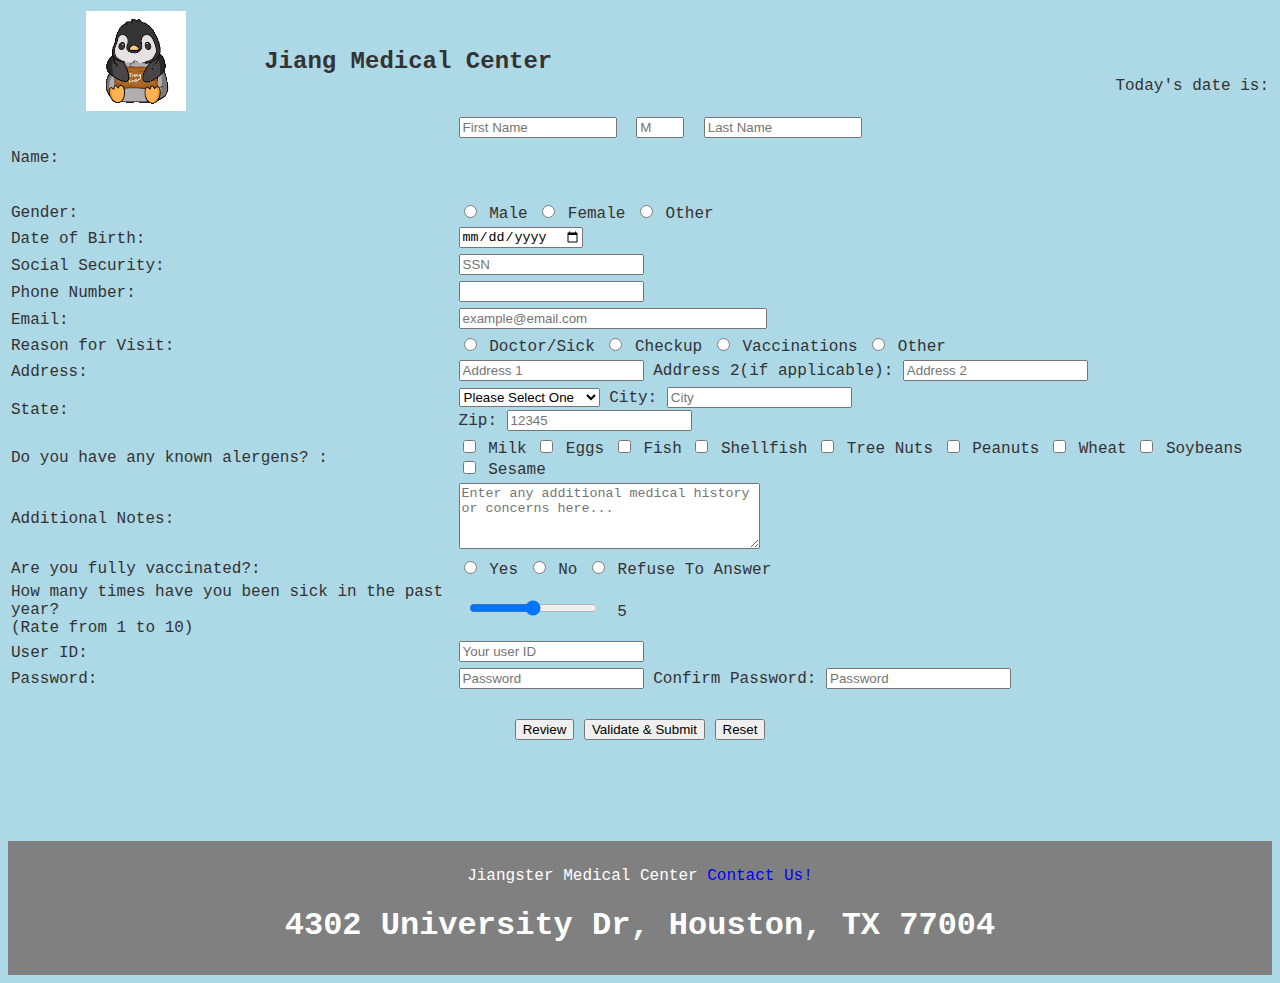
==== homework3/patient-form.html @ 5cf6f724 "Update patient-form.html" ====
<!DOCTYPE html>
<!--
Program name: patient-form.html
Author: Kevin Jiang
Date created: 01/29/2025
Date last edited: The date you submitted it
Version: 1.5
Description: Medical industry Form
-->
<html lang="en">
  <head>
    <link rel="stylesheet" href="style.css"> <!-- links to css file-->
    <title>Jiangster Medical Center</title>
  </head>
  <body>
    <!-- Top Section -->
    <div id="header">
      <header>
        <table width="100%">
          <tr>
            <td valign="top" align="center" width="20%">
              <div class="image">
                <img
                  align="center"
                  src="logo.png"
                  alt="Jiangster Medical Center"
                  width="100px"
                  id="logo"
                /> <!-- adds image -->
              </div>
            </td>
            <td>
              <h2>Jiang Medical Center</h2>
            </td>
            <td valign="bottom" align="right" width="20%">
              <p>Today's date is: <span id="current-date"></span></p> <!-- adds time -->
            </td>
          </tr>
        </table>
      </header>
    </div>

    <!-- Middle Section -->
    <div id="infromation">
      <form id="signup" action="confrimation.html"> <!-- Redirection of page after submission -->
        <center>
          <div class="format">
            <table>
              <!-- First Name Row -->
              <tr>
                <td><label for="fname">Name:</label></td>
                <td colspan="3">
                  <input
                    type="text"
                    name="fname"
                    id="fname"
                    minlength="1"
                    maxlength="30"
                    required
                    pattern="[a-zA-Z'\-]{1,30}"
                    onblur="validateFname()"
                    oninput="validateFname()"
                    placeholder="First Name"
                    style="margin-right: 10px; width: 150px;"
                  />
                  <input
                    type="text"
                    name="mname"
                    id="mname"
                    maxlength="1"
                    pattern="[a-zA-Z]{0,1}"
                    onblur="validateMname()"
                    oninput="validateMname()"
                    placeholder="M"
                    style="margin-right: 10px; width: 40px;"
                  />
                  <input
                    type="text"
                    name="lname"
                    id="lname"
                    minlength="1"
                    maxlength="30"
                    required
                    pattern="[a-zA-Z'\-]{1,30}"
                    onblur="validateLname()"
                    oninput="validateLname()"
                    placeholder="Last Name"
                    style="width: 150px;"
                  />
                  <br />
                  <span class="error" id="fname-error" style="margin-right: 55px;"></span><br>
                  <span class="error" id="mini-error" style="margin-right: 60px;"></span><br>
                  <span class="error" id="lname-error"></span><br>
                </td>
              </tr>
              <tr>
                <td>
                  <label for="pgender">Gender:</label>
                </td>
                <td>
                  <!-- Gender selection -->
                  <input type="radio" id="g1" name="pgender" value="Male"> Male
                  <input type="radio" id="g2" name="pgender" value="Female"> Female
                  <input type="radio" id="g3" name="pgender" value="Other"> Other
                </td>
              </tr>
              <tr>
                <td>
                  <label for="dob">Date of Birth:</label>
                </td>
                <td>
                  <input
                    type="date"
                    id="dob"
                    name="dob"
                    onblur="validateDob()"
                    required
                  />
                  <span class="error" id="dob-error"></span>
                </td>
              </tr>
              <tr>
                <td>
                  <label for="pword">Social Security:</label>
                </td>
                <td>
                  <input
                    type="password"
                    minlength="9"
                    maxlength="9"
                    name="ssn"
                    id="ssn"
                    required
                    title="Numbers only"
                    placeholder="SSN"
                    onblur="validateSsn()"
                  />
                  <span class="error" id="ssn-error"></span>
                </td>
              </tr>
              <tr>
                <td>
                  <label for="phone">Phone Number:</label>
                </td>
                <td>
                  <input
                    type="text"
                    id="phone"
                    name="phone"
                    minlength="12"
                    maxlength="12"
                    onblur="validatePhone()"
                    oninput="validatePhone()"
                    required
                  />
                  <span class="error" id="phone-error"></span>
                </td>
              </tr>
              <tr>
                <td><label for="cemail">Email:</label></td>
                <td colspan="3">
                  <input
                    type="email"
                    name="cemail"
                    id="cemail"
                    maxlength="30"
                    minlength="5"
                    required
                    pattern="[a-z0-9._%+-]+@[a-z0-9.-]+\.[a-z]{2,20}$"
                    onblur="validateEmail()"
                    oninput="validateEmail()"
                    placeholder="example@email.com"
                    style="width: 300px;"
                  />
                  <span class="error" id="email-error"></span>
                </td>
              </tr>
              <tr>
                <td>
                  <label for="reason" required>Reason for Visit: </label>
                </td>
                <td>
                  <input type="radio" id="g1" name="dreason" value="Doctor"> Doctor/Sick
                  <input type="radio" id="g2" name="creason" value="Checkup"> Checkup
                  <input type="radio" id="g3" name="vreason" value="Vaccinatoin"> Vaccinations
                  <input type="radio" id="g4" name="oreason" value="Other"> Other
                </td>
              </tr>
              <tr>
                <td>
                  <label for="address1">Address:</label>
                </td>
                <td>
                  <input
                    type="text"
                    name="address1"
                    id="address1"
                    minlength="2"
                    maxlength="30"
                    required
                    title="Please enter your address"
                    placeholder="Address 1"
                    onblur="validateAddress1()"
                  />
                  <label for="address2">Address 2(if applicable):</label>
                  <input
                    type="text"
                    name="address2"
                    id="address2"
                    minlength="2"
                    maxlength="30"
                    title="Please Enter Adddress 2"
                    placeholder="Address 2"
                    onblur="validateAddress2()"
                  />
                  <span class="error" id="address1-error"></span>
                  <span class="error" id="address2-error"></span>
                </td>
              </tr>
              <tr>
                <td>
                  <label for="state">State:</label>
                </td>
                <td>
                  <select name="state" id="state" required>
                    <!--This code was pulled from https://www.freeformatter.com/usa-state-list-html-select.html -->
                    <option selected disabled>Please Select One</option>
                    <option value="AL">Alabama</option>
                    <option value="AK">Alaska</option>
                    <option value="AZ">Arizona</option>
                    <option value="AR">Arkansas</option>
                    <option value="CA">California</option>
                    <option value="CO">Colorado</option>
                    <option value="CT">Connecticut</option>
                    <option value="DE">Delaware</option>
                    <option value="DC">District Of Columbia</option>
                    <option value="FL">Florida</option>
                    <option value="GA">Georgia</option>
                    <option value="HI">Hawaii</option>
                    <option value="ID">Idaho</option>
                    <option value="IL">Illinois</option>
                    <option value="IN">Indiana</option>
                    <option value="IA">Iowa</option>
                    <option value="KS">Kansas</option>
                    <option value="KY">Kentucky</option>
                    <option value="LA">Louisiana</option>
                    <option value="ME">Maine</option>
                    <option value="MD">Maryland</option>
                    <option value="MA">Massachusetts</option>
                    <option value="MI">Michigan</option>
                    <option value="MN">Minnesota</option>
                    <option value="MS">Mississippi</option>
                    <option value="MO">Missouri</option>
                    <option value="MT">Montana</option>
                    <option value="NE">Nebraska</option>
                    <option value="NV">Nevada</option>
                    <option value="NH">New Hampshire</option>
                    <option value="NJ">New Jersey</option>
                    <option value="NM">New Mexico</option>
                    <option value="NY">New York</option>
                    <option value="NC">North Carolina</option>
                    <option value="ND">North Dakota</option>
                    <option value="OH">Ohio</option>
                    <option value="OK">Oklahoma</option>
                    <option value="OR">Oregon</option>
                    <option value="PA">Pennsylvania</option>
                    <option value="RI">Rhode Island</option>
                    <option value="SC">South Carolina</option>
                    <option value="SD">South Dakota</option>
                    <option value="TN">Tennessee</option>
                    <option value="TX">Texas</option>
                    <option value="UT">Utah</option>
                    <option value="VT">Vermont</option>
                    <option value="VA">Virginia</option>
                    <option value="WA">Washington</option>
                    <option value="WV">West Virginia</option>
                    <option value="WI">Wisconsin</option>
                    <option value="WY">Wyoming</option>
                  </select>
                  <label for="city">City:</label>
                  <input
                    type="text"
                    name="city"
                    id="city"
                    minlength="1"
                    maxlength="30"
                    required
                    title="Enter your city"
                    placeholder="City"
                    onblur="validateCity()"
                  />
                  <span class="error" id="city-error"></span>
                  <label for="ZipCode">Zip:</label>
                  <input
                    type="text"
                    name="zcode"
                    id="zcode"
                    minlength="5"
                    maxlength="10"
                    required
                    title="Numbers and a dash only"
                    placeholder="12345"
                    pattern="^\d{5}(-\d{4})?$"
                    onblur="validateZcode()"
                  />
                  <span class="error" id="zcode-error"></span>
                </td>
              </tr>
              <tr>
                <td>
                  <label for="healthHistory">Do you have any known alergens? :</label>
                </td>
                <td>
                  <input type="checkbox" id="amilk" name="amilk" value="Milk"> Milk
                  <input type="checkbox" id="aeggs" name="aeggs" value="Eggs"> Eggs
                  <input type="checkbox" id="afish" name="afish" value="Fish"> Fish
                  <input type="checkbox" id="ashellfish" name="ashellfish" value="Shellfish"> Shellfish
                  <input type="checkbox" id="atreenuts" name="atreenuts" value="Tree Nuts"> Tree Nuts
                  <input type="checkbox" id="apeanuts" name="apeanuts" value="Peanuts"> Peanuts
                  <input type="checkbox" id="awheat" name="awheat" value="Wheat"> Wheat
                  <input type="checkbox" id="asoybeans" name="asoybeans" value="Soybeans"> Soybeans
                  <input type="checkbox" id="asesame" name="asesame" value="Sesame"> Sesame
                </td>
              </tr>
              <tr>
                <td>
                  <label for="notes">Additional Notes:</label>
                </td>
                <td>
                  <textarea
                    id="notes"
                    name="notes"
                    rows="4"
                    cols="35"
                    minlength="0"
                    placeholder="Enter any additional medical history or concerns here..."
                  ></textarea>
                </td>
              </tr>
              <tr>
                <td>
                  <label for="pvaccine">Are you fully vaccinated?:</label>
                </td>
                <td>
                  <input type="radio" id="g1" name="yvaccine" value="Yes"> Yes
                  <input type="radio" id="g2" name="nvaccine" value="No"> No
                  <input type="radio" id="g3" name="rvaccine" value="Refuse to answer."> Refuse To Answer
                </td>
              </tr>
              <tr>
                <td class="td1">
                  <label for="range">How many times have you been sick in the past year?<br />(Rate from 1 to 10)</label>
                </td>
                <td>
                  <input
                    type="range"
                    name="range"
                    id="range"
                    min="0"
                    max="10"
                    value="5"
                    oninput="updateSickCount(this.value)"
                    style="flex: 1; margin: 0 10px;"
                  />
                  <span id="sickCountDisplay">5</span>
                </td>
              </tr>
              <tr>
                <td class="td1">
                  <label for="uid">User ID:</label>
                </td>
                <td>
                  <input
                    type="text"
                    name="uid"
                    id="uid"
                    minlength="5"
                    maxlength="20"
                    required
                    title="Please enter a user ID:"
                    placeholder="Your user ID"
                    onblur="validateUid()"
                  />
                  <span class="error" id="uid-error"></span>
                </td>
              </tr>
              <tr>
                <td>
                  <label for="pword">Password:</label>
                </td>
                <td>
                  <input
                    type="password"
                    name="pword"
                    id="pword"
                    minlength="10"
                    required
                    maxlength="20"
                    onblur="validatePword()"
                    oninput="validatePword()"
                    onfocus="validatePword()"
                    placeholder="Password"
                  >
                  <label for="cpword">Confirm Password:</label>
                  <input
                    type="password"
                    name="confirmword"
                    id="cpword"
                    minlength="10"
                    required
                    placeholder="Password"
                    maxlength="20"
                    onblur="confirmPword()"
                    oninput="confirmPword()"
                    onfocus="confirmPword()"
                  />
                </td>
              </tr>
              <tr>
                <td></td>
                <td colspan="3">
                  <span class="error" id="pword-error"></span><br>
                  <span class="error" id="pword2-error"></span>
                </td>
              </tr>
              <tr>
                <td colspan="4">
                  <center>
                    <input
                      type="button"
                      name="review"
                      id="review"
                      value="Review"
                      onclick="reviewInput()"
                    />
                    <input
                      type="button"
                      id="validate"
                      value="Validate & Submit"
                      onclick="validateEverything()"
                    />
                    <input type="submit" name="submit" id="submit" style="display: none;" />
                    <input type="reset" name="reset">
                    <div class="pword-message">
                      <span id="msg1"></span> <br />
                      <span id="msg2"></span> <br />
                      <span id="msg3"></span> <br />
                      <span id="msg4"></span> <br />
                    </div>
                    <center>
                      <p id="showInput"></p>
                    </center>
                  </center>
                </td>
              </tr>
            </table>
          </div>
        </center>
      </form>
    </div>

    <!-- Bottom Section -->
    <div id="footer">
      <footer>
        <p>Jiangster Medical Center <a href="google.com">Contact Us!</a></p>
        <h1>4302 University Dr, Houston, TX 77004</h1>
      </footer>
    </div>

    <script src="hw3.js"></script>
    <div id="alert-box">
      <div id="alert-content">
        <h4>Please fill out all required fields correctly before submitting.</h4>
        <button id="close-alert">OK</button>
      </div>
    </div>
  </body>
</html>
---- homework3/style.css ----
/*
Program name: style.css
Author: Kevin Jiang
Date created: 01/29/2025
Date last edited: The date you submitted it
Version: 1.4
Description: Medical industry Form CSS 
*/
/* Set a backkground color to blue* FOnt taken from w3 */
body {
    background-color:   lightblue; 
    font-family: 'Courier New', monospace;
    color: #333;
}

/* Style the footer with its own background and text color */
footer {
    background-color: grey;
    color: #fff;
    text-align: center;
    padding: 10px;
}

/* Style hyperlinks (unvisited and visited) */
a:link {
    color: blue;
    text-decoration: none;
}
/* Styles the pop-up content within the alert overlay. */
a:visited {
    color: #770077;
}
/* Styles the pop-up content within the alert overlay. */

#alert-box {
  display: none;
  position: fixed;
  top: 0;
  left: 0;
  width: 100%;
  height: 100%;
  background-color: rgba(0, 0, 0, 0.5);
  z-index: 9999;
}

#alert-content {
  background-color: #fefefe;
  border-radius: 10px;
  width: 300px;
  margin: auto;
  margin-top: 150px;
  padding: 20px;
  text-align: center;
}
/* Sets the font size and family for the header within the alert. */

#alert-content h4 {
  font-size: 18px;
  font-family: 'Courier New', monospace;
}

#close-alert {
  background-color: #4CAF50;
  border-width: 1px;
  border-style: solid;
  color: white;
  border-color: #4CAF50;
  font-size: 14px;
  font-weight: bold;
  height: 35px;
  width: 80px;
  border-radius: 5px;
  cursor: pointer;
  margin-top: 15px;
  font-family: 'Courier New', monospace;
}

.pword-message {
  text-align: right;
  font-family: 'Courier New', monospace;
  font-weight: normal;
  position: relative;
  left: 10px;
  background: transparent;
  padding: 5px;
  border-spacing: 3px;
  border-radius: 5px;
  color: red;
}
/*   - Applies border, padding, and font styling for table elements with the class 'output'.
*/
table.output,
tr.output,
td.output {
  border: 1px solid black;
  border-collapse: collapse;
  padding: 8px;
  font-family: 'Courier New', monospace;
}

td.outputdata {
  padding: 5px;
  font-size: 14px;
}
/* Helps display error message */
.error {
  display: block;
  font-size: 14px;
  margin-top: 2px;
  margin-bottom: 
  font-family: 'Courier New', monospace;
  line-height: 1.2;
  min-height: 1
}
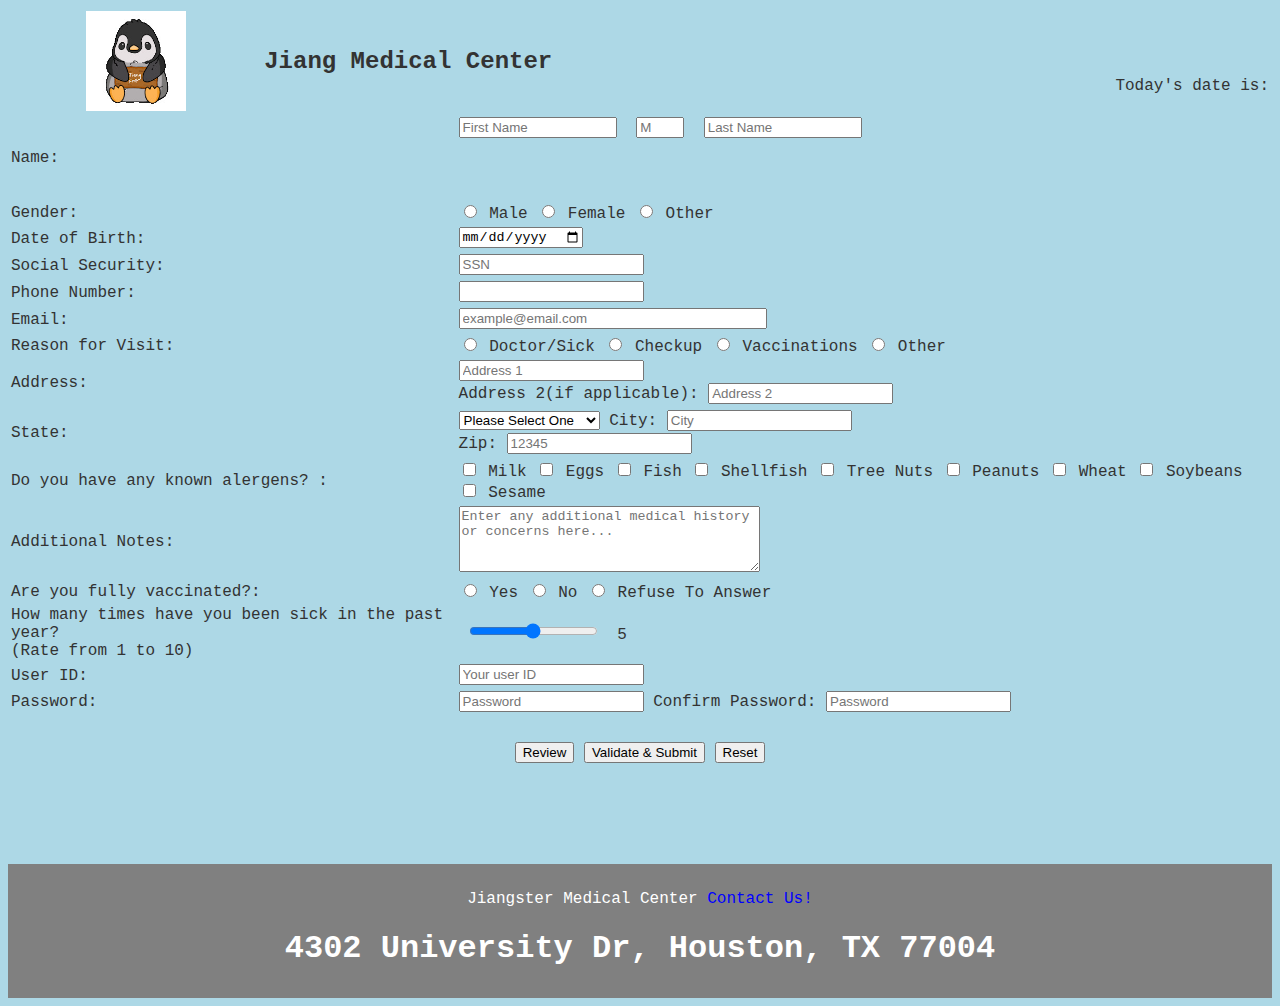
==== commit 78662429: "Update patient-form.html" ====
--- a/homework3/patient-form.html
+++ b/homework3/patient-form.html
@@ -20,13 +20,7 @@
           <tr>
             <td valign="top" align="center" width="20%">
               <div class="image">
-                <img
-                  align="center"
-                  src="logo.png"
-                  alt="Jiangster Medical Center"
-                  width="100px"
-                  id="logo"
-                /> <!-- adds image -->
+                <img align="center" src="logo.png" alt="Jiangster Medical Center" width="100px" id="logo"/> <!-- adds image -->
               </div>
             </td>
             <td>
@@ -46,58 +40,61 @@
         <center>
           <div class="format">
             <table>
-              <!-- First Name Row -->
-              <tr>
-                <td><label for="fname">Name:</label></td>
-                <td colspan="3">
-                  <input
-                    type="text"
-                    name="fname"
-                    id="fname"
-                    minlength="1"
-                    maxlength="30"
-                    required
-                    pattern="[a-zA-Z'\-]{1,30}"
-                    onblur="validateFname()"
-                    oninput="validateFname()"
-                    placeholder="First Name"
-                    style="margin-right: 10px; width: 150px;"
-                  />
-                  <input
-                    type="text"
-                    name="mname"
-                    id="mname"
-                    maxlength="1"
-                    pattern="[a-zA-Z]{0,1}"
-                    onblur="validateMname()"
-                    oninput="validateMname()"
-                    placeholder="M"
-                    style="margin-right: 10px; width: 40px;"
-                  />
-                  <input
-                    type="text"
-                    name="lname"
-                    id="lname"
-                    minlength="1"
-                    maxlength="30"
-                    required
-                    pattern="[a-zA-Z'\-]{1,30}"
-                    onblur="validateLname()"
-                    oninput="validateLname()"
-                    placeholder="Last Name"
-                    style="width: 150px;"
-                  />
-                  <br />
-                  <span class="error" id="fname-error" style="margin-right: 55px;"></span><br>
-                  <span class="error" id="mini-error" style="margin-right: 60px;"></span><br>
-                  <span class="error" id="lname-error"></span><br>
-                </td>
-              </tr>
-              <tr>
-                <td>
+<!-- First Name Row -->
+<tr>
+  <td><label for="fname">Name:</label></td>
+  <td colspan="3">
+    <input
+      type="text"
+      name="fname"
+      id="fname"
+      minlength="1"
+      maxlength="30"
+      required
+      pattern="[a-zA-Z'\-]{1,30}"
+      onblur="validateFname()"
+      oninput="validateFname()"
+      placeholder="First Name"
+      style="margin-right: 10px; width: 150px;"
+    />
+    <input
+      type="text"
+      name="mname"
+      id="mname"
+      maxlength="1"
+      pattern="[a-zA-Z]{0,1}"
+      onblur="validateMname()"
+      oninput="validateMname()"
+      placeholder="M"
+      style="margin-right: 10px; width: 40px;"
+    />
+    <input
+      type="text"
+      name="lname"
+      id="lname"
+      minlength="1"
+      maxlength="30"
+      required
+      pattern="[a-zA-Z'\-]{1,30}"
+      onblur="validateLname()"
+      oninput="validateLname()"
+      placeholder="Last Name"
+      style="width: 150px;"
+    />
+    <br />
+    <span class="error" id="fname-error" style="margin-right: 55px;"></span><br>
+    <span class="error" id="mini-error" style="margin-right: 60px;"></span><br>
+    <span class="error" id="lname-error"></span><br>
+  </td>
+</tr>
+
+              <tr>
+                <td>
+       
                   <label for="pgender">Gender:</label>
                 </td>
                 <td>
+                 
                   <!-- Gender selection -->
                   <input type="radio" id="g1" name="pgender" value="Male"> Male
                   <input type="radio" id="g2" name="pgender" value="Female"> Female
@@ -136,8 +133,6 @@
                     onblur="validateSsn()"
                   />
                   <span class="error" id="ssn-error"></span>
-                </td>
-              </tr>
               <tr>
                 <td>
                   <label for="phone">Phone Number:</label>
@@ -148,33 +143,35 @@
                     id="phone"
                     name="phone"
                     minlength="12"
-                    maxlength="12"
+                    maxlength= "12"
                     onblur="validatePhone()"
                     oninput="validatePhone()"
                     required
                   />
                   <span class="error" id="phone-error"></span>
-                </td>
-              </tr>
-              <tr>
-                <td><label for="cemail">Email:</label></td>
-                <td colspan="3">
-                  <input
-                    type="email"
-                    name="cemail"
-                    id="cemail"
-                    maxlength="30"
-                    minlength="5"
-                    required
-                    pattern="[a-z0-9._%+-]+@[a-z0-9.-]+\.[a-z]{2,20}$"
-                    onblur="validateEmail()"
-                    oninput="validateEmail()"
-                    placeholder="example@email.com"
-                    style="width: 300px;"
-                  />
-                  <span class="error" id="email-error"></span>
-                </td>
-              </tr>
+
+              
+                </td>
+              </tr>
+              <tr>
+  <td><label for="cemail">Email:</label></td>
+  <td colspan="3">
+    <input
+      type="email"
+      name="cemail"
+      id="cemail"
+      maxlength="30"
+      minlength="5"
+      required
+      pattern="[a-z0-9._%+-]+@[a-z0-9.-]+\.[a-z]{2,20}$"
+      onblur="validateEmail()"
+      oninput="validateEmail()"
+      placeholder="example@email.com"
+      style="width: 300px;"
+    />
+    <span class="error" id="email-error"></span>
+  </td>
+</tr>
               <tr>
                 <td>
                   <label for="reason" required>Reason for Visit: </label>
@@ -202,6 +199,8 @@
                     placeholder="Address 1"
                     onblur="validateAddress1()"
                   />
+                  <span class="error" id="address1-error"></span>
+                  
                   <label for="address2">Address 2(if applicable):</label>
                   <input
                     type="text"
@@ -213,7 +212,6 @@
                     placeholder="Address 2"
                     onblur="validateAddress2()"
                   />
-                  <span class="error" id="address1-error"></span>
                   <span class="error" id="address2-error"></span>
                 </td>
               </tr>
@@ -352,17 +350,17 @@
                   <label for="range">How many times have you been sick in the past year?<br />(Rate from 1 to 10)</label>
                 </td>
                 <td>
-                  <input
-                    type="range"
-                    name="range"
-                    id="range"
-                    min="0"
-                    max="10"
-                    value="5"
-                    oninput="updateSickCount(this.value)"
-                    style="flex: 1; margin: 0 10px;"
-                  />
-                  <span id="sickCountDisplay">5</span>
+      <input
+        type="range"
+        name="range"
+        id="range"
+        min="0"
+        max="10"
+        value="5"
+        oninput="updateSickCount(this.value)"
+        style="flex: 1; margin: 0 10px;"
+      />
+      <span id="sickCountDisplay">5</span>
                 </td>
               </tr>
               <tr>
@@ -401,6 +399,7 @@
                     onfocus="validatePword()"
                     placeholder="Password"
                   >
+    
                   <label for="cpword">Confirm Password:</label>
                   <input
                     type="password"
@@ -417,13 +416,14 @@
                 </td>
               </tr>
               <tr>
-                <td></td>
-                <td colspan="3">
+  <td></td>
+  <td colspan="3">
                   <span class="error" id="pword-error"></span><br>
                   <span class="error" id="pword2-error"></span>
-                </td>
-              </tr>
-              <tr>
+
+  </td>
+</tr>
+                          <tr>
                 <td colspan="4">
                   <center>
                     <input
@@ -439,7 +439,7 @@
                       value="Validate & Submit"
                       onclick="validateEverything()"
                     />
-                    <input type="submit" name="submit" id="submit" style="display: none;" />
+<input type="submit" name="submit" id="submit" style="display: none;" />
                     <input type="reset" name="reset">
                     <div class="pword-message">
                       <span id="msg1"></span> <br />
@@ -459,6 +459,7 @@
       </form>
     </div>
 
+
     <!-- Bottom Section -->
     <div id="footer">
       <footer>
@@ -467,12 +468,13 @@
       </footer>
     </div>
 
-    <script src="hw3.js"></script>
+    <script src="hw2.js"></script>
     <div id="alert-box">
-      <div id="alert-content">
-        <h4>Please fill out all required fields correctly before submitting.</h4>
-        <button id="close-alert">OK</button>
-      </div>
-    </div>
+  <div id="alert-content">
+    <h4>Please fill out all required fields correctly before submitting.</h4>
+    <button id="close-alert">OK</button>
+  </div>
+</div>
+
   </body>
 </html>
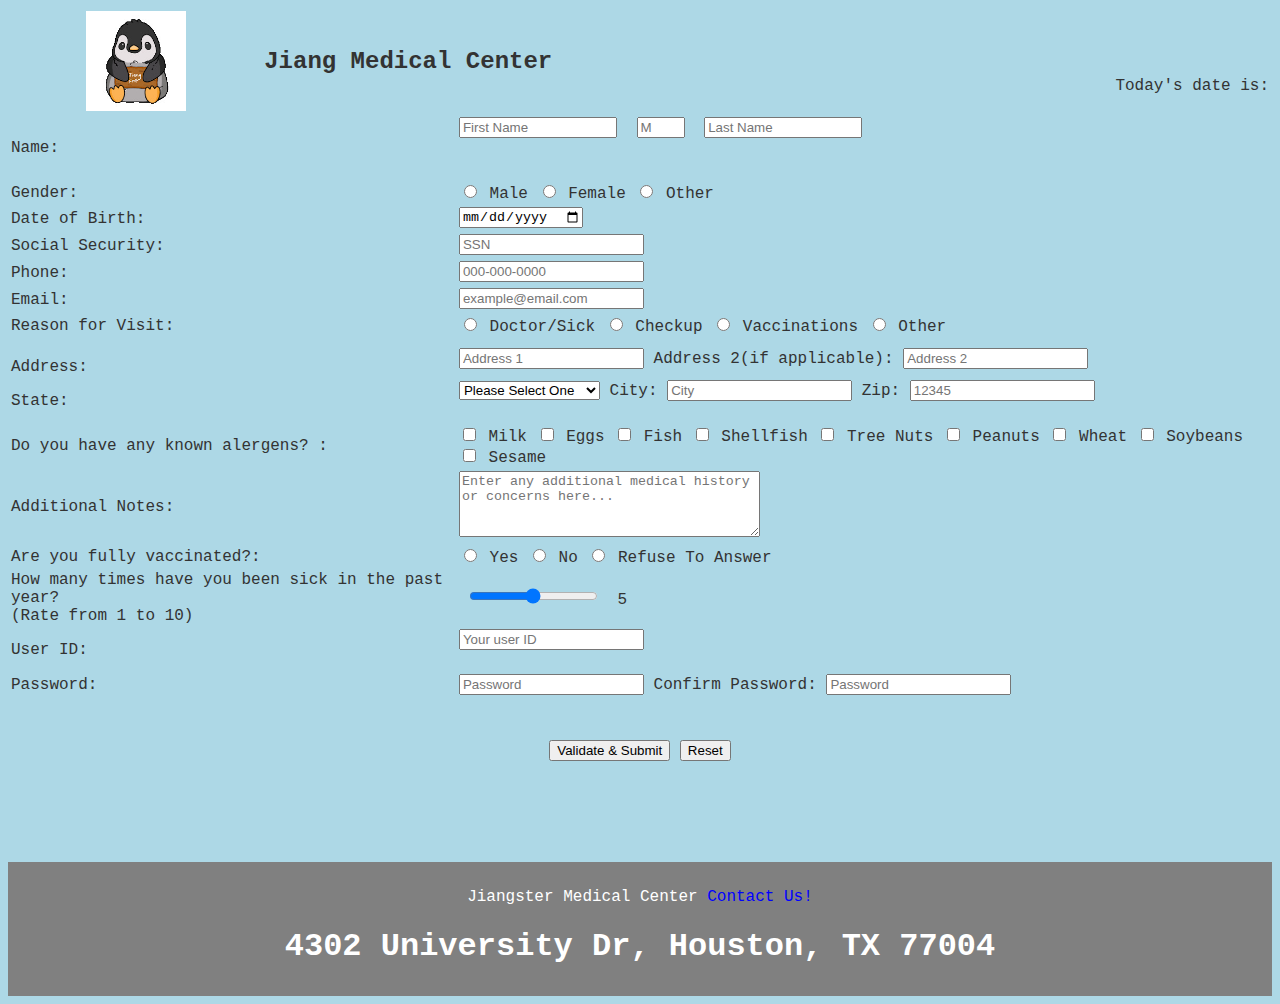
==== commit 9ceead44: "Update patient-form.html" ====
--- a/homework3/patient-form.html
+++ b/homework3/patient-form.html
@@ -81,8 +81,7 @@
       placeholder="Last Name"
       style="width: 150px;"
     />
-    <br />
-    <span class="error" id="fname-error" style="margin-right: 55px;"></span><br>
+    <span class="error" id="fname-error" style="margin-right: 55px;"></span>
     <span class="error" id="mini-error" style="margin-right: 60px;"></span><br>
     <span class="error" id="lname-error"></span><br>
   </td>
@@ -133,43 +132,33 @@
                     onblur="validateSsn()"
                   />
                   <span class="error" id="ssn-error"></span>
-              <tr>
-                <td>
-                  <label for="phone">Phone Number:</label>
-                </td>
-                <td>
-                  <input
-                    type="text"
-                    id="phone"
-                    name="phone"
-                    minlength="12"
-                    maxlength= "12"
-                    onblur="validatePhone()"
-                    oninput="validatePhone()"
-                    required
-                  />
-                  <span class="error" id="phone-error"></span>
-
-              
-                </td>
-              </tr>
+     <tr>
+        <td><label for="phone">Phone:</label></td>
+        <td>
+    <input
+      type="text"
+      id="phone"
+      name="phone"
+      placeholder="000-000-0000"
+      onblur="validatePhone()"
+      oninput="validatePhone()"
+    />
+    <span class="error" id="phone-error"></span>
+        </td>
+      </tr>
               <tr>
   <td><label for="cemail">Email:</label></td>
   <td colspan="3">
-    <input
-      type="email"
-      name="cemail"
-      id="cemail"
-      maxlength="30"
-      minlength="5"
-      required
-      pattern="[a-z0-9._%+-]+@[a-z0-9.-]+\.[a-z]{2,20}$"
-      onblur="validateEmail()"
-      oninput="validateEmail()"
-      placeholder="example@email.com"
-      style="width: 300px;"
-    />
-    <span class="error" id="email-error"></span>
+<input
+  type="email"
+  id="cemail"
+  name="cemail"
+  required
+  placeholder="example@email.com"
+  onblur="validateEmail()"
+  oninput="validateEmail()"
+/>
+<span class="error" id="email-error"></span>
   </td>
 </tr>
               <tr>
@@ -185,6 +174,7 @@
               </tr>
               <tr>
                 <td>
+                  <br>
                   <label for="address1">Address:</label>
                 </td>
                 <td>
@@ -199,7 +189,7 @@
                     placeholder="Address 1"
                     onblur="validateAddress1()"
                   />
-                  <span class="error" id="address1-error"></span>
+                  
                   
                   <label for="address2">Address 2(if applicable):</label>
                   <input
@@ -212,7 +202,6 @@
                     placeholder="Address 2"
                     onblur="validateAddress2()"
                   />
-                  <span class="error" id="address2-error"></span>
                 </td>
               </tr>
               <tr>
@@ -287,7 +276,7 @@
                     placeholder="City"
                     onblur="validateCity()"
                   />
-                  <span class="error" id="city-error"></span>
+
                   <label for="ZipCode">Zip:</label>
                   <input
                     type="text"
@@ -301,7 +290,12 @@
                     pattern="^\d{5}(-\d{4})?$"
                     onblur="validateZcode()"
                   />
+                  <span class="error" id="address1-error"></span>
+                  <span class="error" id="address2-error"></span>
                   <span class="error" id="zcode-error"></span>
+                  <span class="error" id="city-error"></span>
+                  <br>
+
                 </td>
               </tr>
               <tr>
@@ -380,6 +374,7 @@
                     onblur="validateUid()"
                   />
                   <span class="error" id="uid-error"></span>
+                  <br>
                 </td>
               </tr>
               <tr>
@@ -423,24 +418,21 @@
 
   </td>
 </tr>
-                          <tr>
-                <td colspan="4">
-                  <center>
-                    <input
-                      type="button"
-                      name="review"
-                      id="review"
-                      value="Review"
-                      onclick="reviewInput()"
-                    />
-                    <input
-                      type="button"
-                      id="validate"
-                      value="Validate & Submit"
-                      onclick="validateEverything()"
-                    />
-<input type="submit" name="submit" id="submit" style="display: none;" />
-                    <input type="reset" name="reset">
+      <tr>
+        <td colspan="2" style="text-align:center; padding-top: 1em;">
+          <input
+            type="button"
+            id="validate"
+            value="Validate & Submit"
+            onclick="validateEverything()"
+          />
+          <input
+            type="submit"
+            id="submit"
+            value="Submit"
+            style="display: none;"
+            disabled
+          />                  <input type="reset" name="reset">
                     <div class="pword-message">
                       <span id="msg1"></span> <br />
                       <span id="msg2"></span> <br />
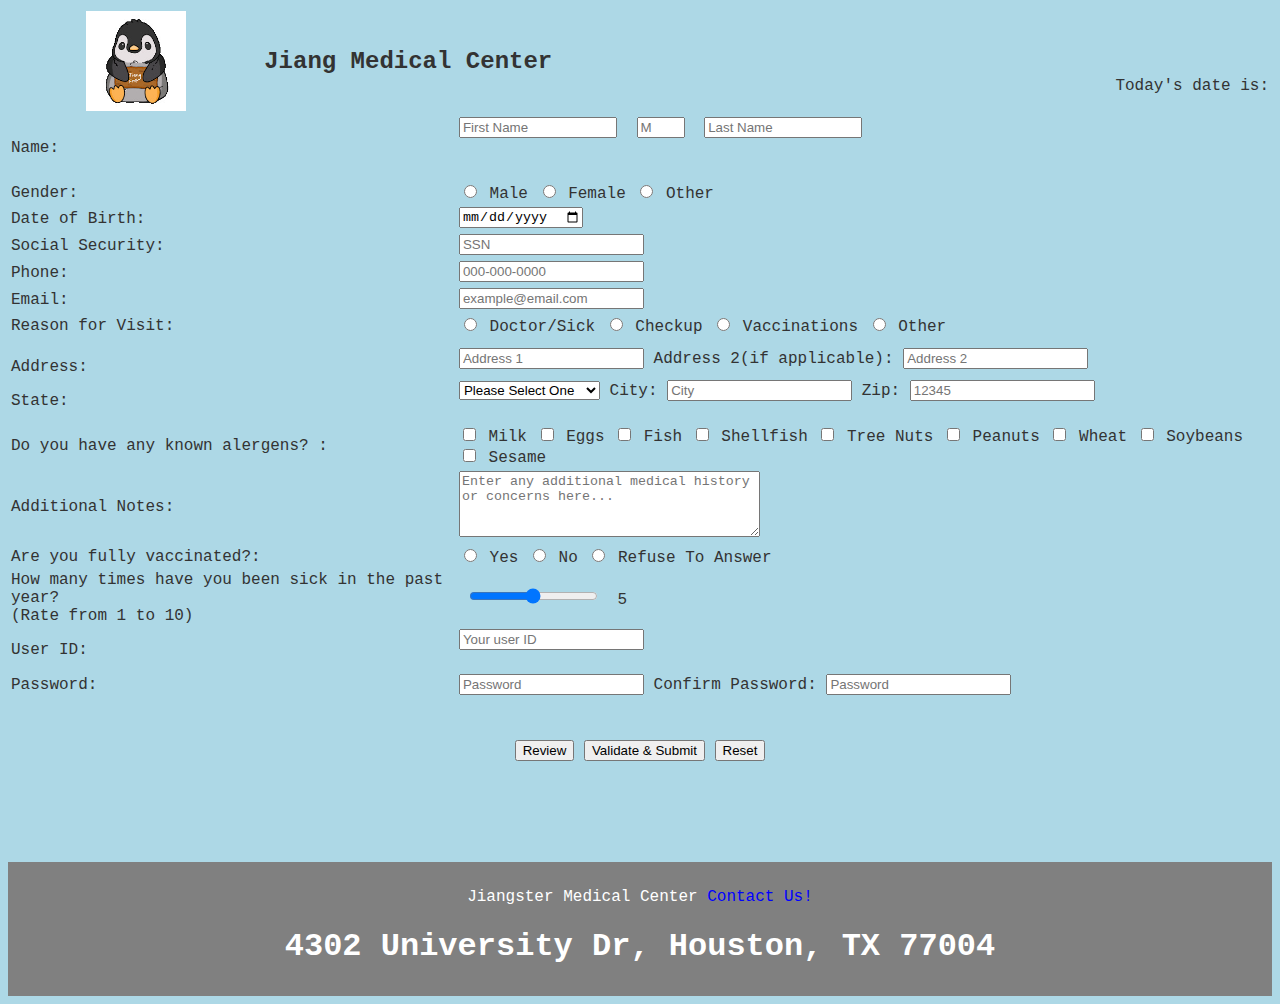
==== commit 0fa17065: "Update patient-form.html" ====
--- a/homework3/patient-form.html
+++ b/homework3/patient-form.html
@@ -421,6 +421,13 @@
       <tr>
         <td colspan="2" style="text-align:center; padding-top: 1em;">
           <input
+                      type="button"
+                      name="review"
+                      id="review"
+                      value="Review"
+                      onclick="reviewInput()"
+          />
+          <input
             type="button"
             id="validate"
             value="Validate & Submit"
@@ -460,7 +467,7 @@
       </footer>
     </div>
 
-    <script src="hw2.js"></script>
+    <script src="hw3.js"></script>
     <div id="alert-box">
   <div id="alert-content">
     <h4>Please fill out all required fields correctly before submitting.</h4>
